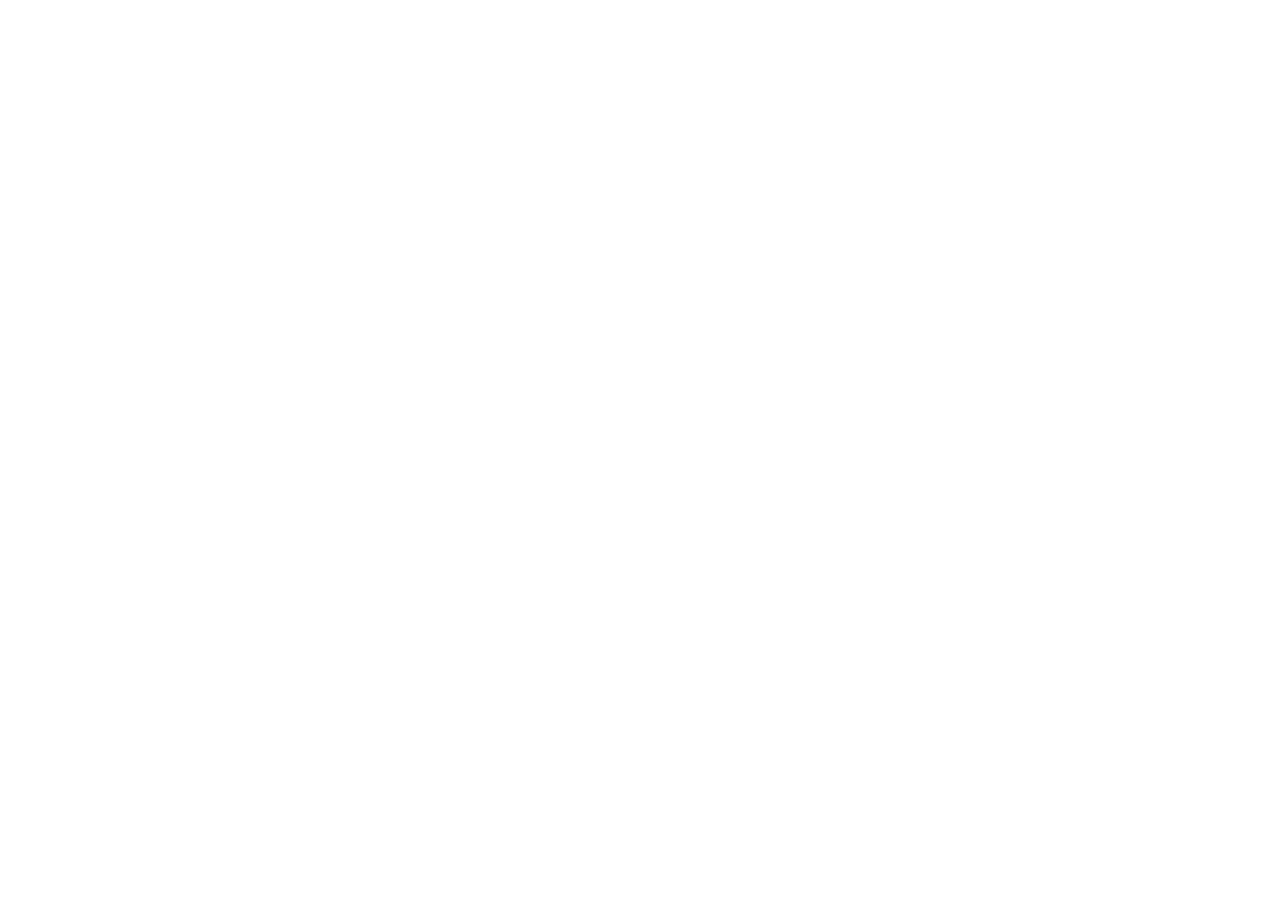
==== Calculator/index.html @ aad3bbda "Create index.html" ====
<!DOCTYPE html>
<html>
<head>
    <!--LINKING CSS FILE-->
    <link rel="stylesheet" type="text/css" href="calc.css">
    <!-- INCLUDING JAVASCRIPT FILE-->
    <script src="https://cdnjs.cloudflare.com/ajax/libs/jquery/2.1.4/jquery.min.js"></script>
    <script src="calc.js">
        < /head> < body >
            < div id = "calculator" >
            < form name = "Calculator" >
            < div id = "output" >
            < input name = "display"
        placeholder = "0"
        class = "result" >
            < /div> < div id = "keys" >
            < div id = "row1" >
            < input type = "button"
        value = "7"
        onClick = "document.Calculator.display.value+= '7'" >
            < input type = "button"
        value = "8"
        onClick = "document.Calculator.display.value+= '8'" >
            < input type = "button"
        value = "9"
        onClick = "document.Calculator.display.value+= '9'" >
            < input type = "button"
        value = "+"
        onClick = "btnadd()" >
            < /div> < div id = "row2" >
            < input type = "button"
        value = "4"
        onClick = "document.Calculator.display.value+= '4'" >
            < input type = "button"
        value = "5"
        onClick = "document.Calculator.display.value+= '5'" >
            < input type = "button"
        value = "6"
        onClick = "document.Calculator.display.value+= '6'" >
            < input type = "button"
        value = "-"
        onClick = "btnsub()" >
            < /div> < div id = "row3" >
            < input type = "button"
        value = "1"
        onClick = "document.Calculator.display.value+= '1'" >
            < input type = "button"
        value = "2"
        onClick = "document.Calculator.display.value+= '2'" >
            < input type = "button"
        value = "3"
        onClick = "document.Calculator.display.value+= '3'" >
            < input type = "button"
        value = "/"
        onClick = "btndiv()" >
            < /div> < div id = "row4" >
            < input type = "button"
        value = "0"
        onClick = "document.Calculator.display.value+= '0'" >
            < input type = "button"
        value = "%"
        onClick = "btnmod()" >
            < input type = "button"
        value = "."
        onClick = "btndeci()" >
            < input type = "button"
        value = "*"
        onClick = "btnmulty()" >
            < /div> < div id = "row5" >
            < input type = "button"
        value = "="
        onClick = "document.Calculator.display.value = eval( document.Calculator.display.value)" >
            < input type = "button"
        id = "key"
        value = "AC"
        onClick = "btnclear()" >
            < /div> < /div> < /form> < /div>
    </script>
    </body>

</html>
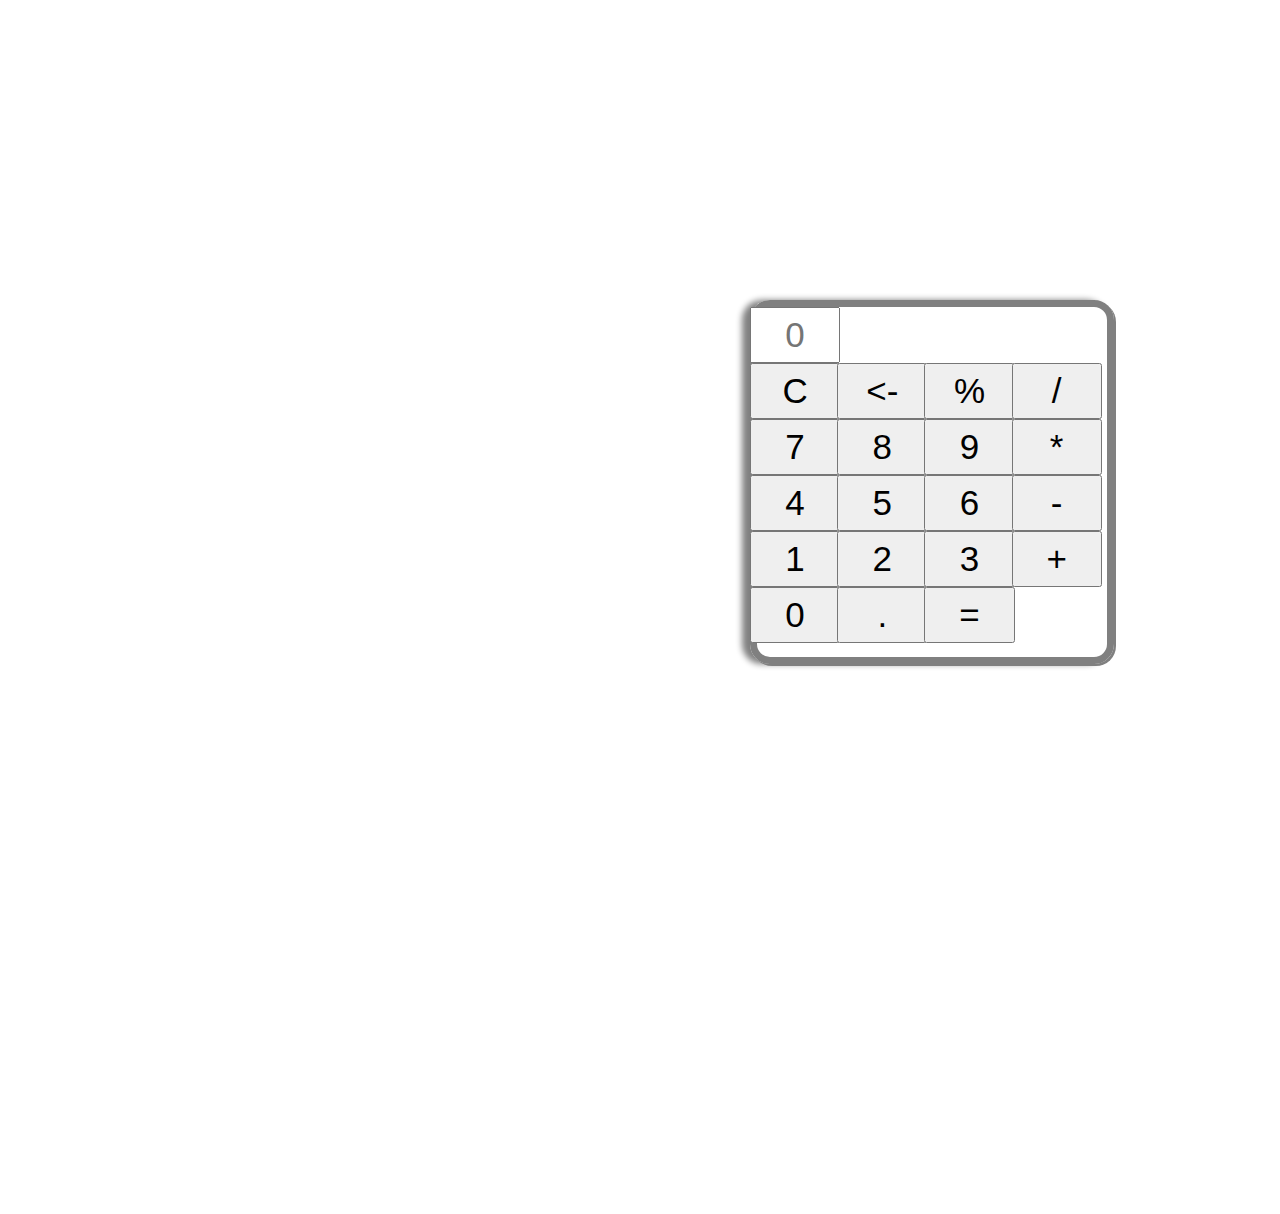
==== commit 2a503298: "Update index.html" ====
--- a/Calculator/index.html
+++ b/Calculator/index.html
@@ -1,81 +1,34 @@
-<!DOCTYPE html>
 <html>
-<head>
-    <!--LINKING CSS FILE-->
+    <head>
+        <!--LINKING CSS FILE-->
     <link rel="stylesheet" type="text/css" href="calc.css">
-    <!-- INCLUDING JAVASCRIPT FILE-->
-    <script src="https://cdnjs.cloudflare.com/ajax/libs/jquery/2.1.4/jquery.min.js"></script>
-    <script src="calc.js">
-        < /head> < body >
-            < div id = "calculator" >
-            < form name = "Calculator" >
-            < div id = "output" >
-            < input name = "display"
-        placeholder = "0"
-        class = "result" >
-            < /div> < div id = "keys" >
-            < div id = "row1" >
-            < input type = "button"
-        value = "7"
-        onClick = "document.Calculator.display.value+= '7'" >
-            < input type = "button"
-        value = "8"
-        onClick = "document.Calculator.display.value+= '8'" >
-            < input type = "button"
-        value = "9"
-        onClick = "document.Calculator.display.value+= '9'" >
-            < input type = "button"
-        value = "+"
-        onClick = "btnadd()" >
-            < /div> < div id = "row2" >
-            < input type = "button"
-        value = "4"
-        onClick = "document.Calculator.display.value+= '4'" >
-            < input type = "button"
-        value = "5"
-        onClick = "document.Calculator.display.value+= '5'" >
-            < input type = "button"
-        value = "6"
-        onClick = "document.Calculator.display.value+= '6'" >
-            < input type = "button"
-        value = "-"
-        onClick = "btnsub()" >
-            < /div> < div id = "row3" >
-            < input type = "button"
-        value = "1"
-        onClick = "document.Calculator.display.value+= '1'" >
-            < input type = "button"
-        value = "2"
-        onClick = "document.Calculator.display.value+= '2'" >
-            < input type = "button"
-        value = "3"
-        onClick = "document.Calculator.display.value+= '3'" >
-            < input type = "button"
-        value = "/"
-        onClick = "btndiv()" >
-            < /div> < div id = "row4" >
-            < input type = "button"
-        value = "0"
-        onClick = "document.Calculator.display.value+= '0'" >
-            < input type = "button"
-        value = "%"
-        onClick = "btnmod()" >
-            < input type = "button"
-        value = "."
-        onClick = "btndeci()" >
-            < input type = "button"
-        value = "*"
-        onClick = "btnmulty()" >
-            < /div> < div id = "row5" >
-            < input type = "button"
-        value = "="
-        onClick = "document.Calculator.display.value = eval( document.Calculator.display.value)" >
-            < input type = "button"
-        id = "key"
-        value = "AC"
-        onClick = "btnclear()" >
-            < /div> < /div> < /form> < /div>
-    </script>
+    </head>
+<body>   
+<form name="Calculator" class="calculator">
+	<input name="display" id="screen" class="screen" placeholder="0"/>
+	<div class="buttons">
+    <input type="button" id="clear" value="C" onClick="btnclear()">
+    <input type="button" id="backspace" value="<-" onClick="backspace()">
+    <input type="button" id="sign" value="%" onClick="btnmod()">
+    <input type="button" id="divide" value="/" onClick="btndiv()">
+    <input type="button" class="digit" value="7" onClick = "document.Calculator.display.value+= '7'">
+    <input type="button" class="digit" value="8" onClick = "document.Calculator.display.value+= '8'">
+    <input type="button" class="digit" value="9" onClick = "document.Calculator.display.value+= '9'">
+    <input type="button" id="multiply" value="*" onClick="btnmulty()">
+    <input type="button" class="digit" value="4" onClick = "document.Calculator.display.value+= '4'">
+    <input type="button" class="digit" value="5" onClick = "document.Calculator.display.value+= '5'">
+    <input type="button" class="digit" value="6" onClick = "document.Calculator.display.value+= '6'">
+    <input type="button" id="minus" value="-" onClick="btnsub()">
+    <input type="button" class="digit" value="1" onClick = "document.Calculator.display.value+= '1'">
+    <input type="button" class="digit" value="2" onClick = "document.Calculator.display.value+= '2'">
+    <input type="button" class="digit" value="3" onClick = "document.Calculator.display.value+= '3'">
+    <input type="button" id="plus" value="+" onClick="btnadd()">
+    <input type="button" class="digit" value="0" onClick = "document.Calculator.display.value+= '0'">
+    <input type="button" class="digit" value="." onClick="btndeci">
+    <input type="button" id="equal" value="=" onClick = "document.Calculator.display.value = eval( document.Calculator.display.value)">
+    </div>
+	</form>
+     <script src="https://cdnjs.cloudflare.com/ajax/libs/jquery/2.1.4/jquery.min.js"></script>
+	 <script src="calc.js"></script>
     </body>
-
 </html>
--- a/Calculator/calc.css
+++ b/Calculator/calc.css
@@ -0,0 +1,30 @@
+body {
+    box-shadow: 2px 2px grey, -0.5em 0 0.4em gray;
+    border: 7px solid gray;
+    width: 350px;
+    height: 350px;
+    border-radius: 20px;
+    margin:300 750 550 750;
+}
+#calculator {
+    margin-left: 5px;
+}
+.result {
+  width: 352px;
+  height: 70px;
+  text-align:right;
+  font-size: 40px;
+}
+#keys {
+    margin: 0;
+}
+input {
+    font-size: 35px;
+    width: 90.2px;
+    height: 56px;
+    margin-left: -7px; 
+    text-align: center;
+}
+#row5 input {
+    width: 177.5px;
+}
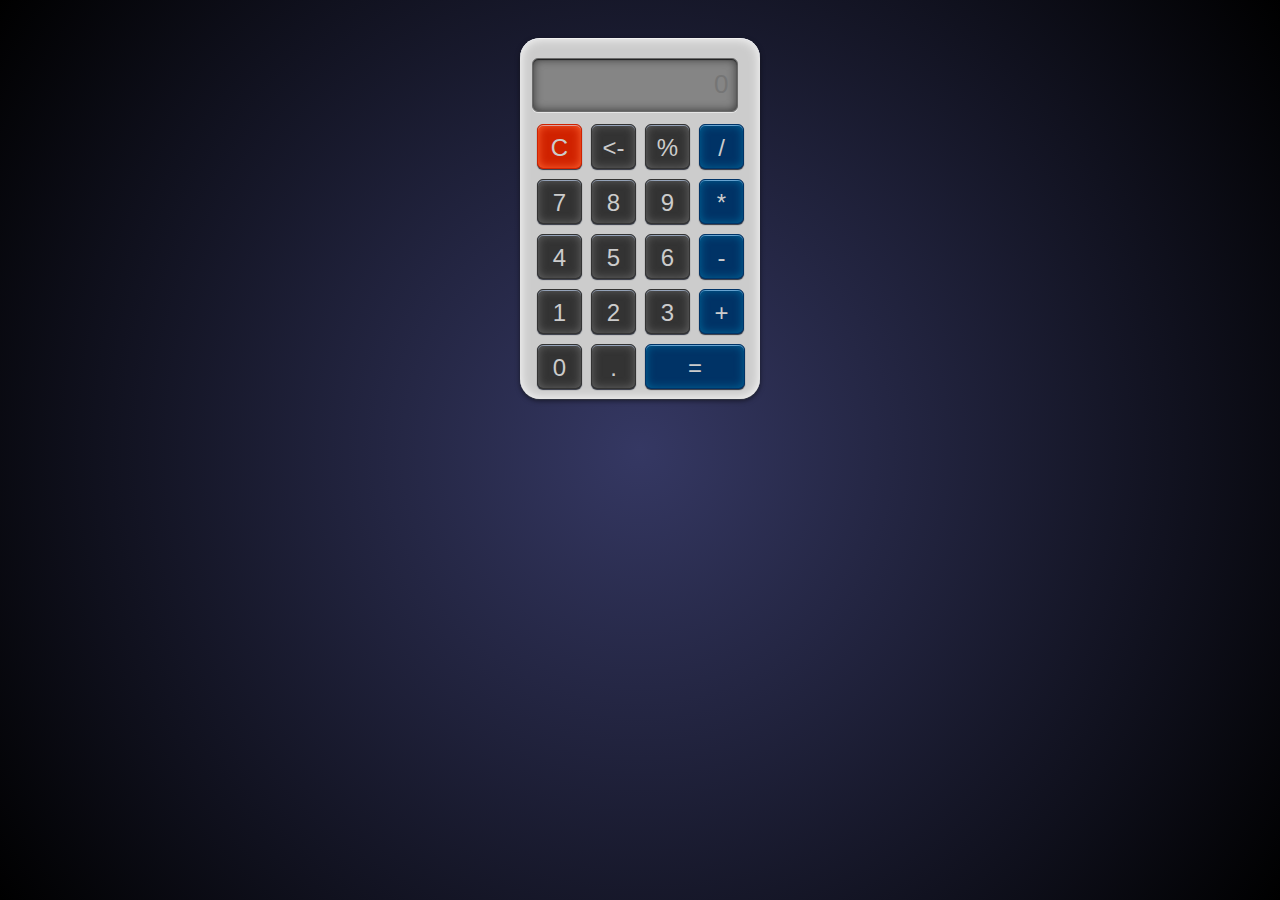
==== commit aa27d15e: "Update index.html" ====
--- a/Calculator/index.html
+++ b/Calculator/index.html
@@ -24,7 +24,7 @@
     <input type="button" class="digit" value="3" onClick = "document.Calculator.display.value+= '3'">
     <input type="button" id="plus" value="+" onClick="btnadd()">
     <input type="button" class="digit" value="0" onClick = "document.Calculator.display.value+= '0'">
-    <input type="button" class="digit" value="." onClick="btndeci">
+    <input type="button" class="digit" value="." onClick="document.Calculator.display.value+= '.'">
     <input type="button" id="equal" value="=" onClick = "document.Calculator.display.value = eval( document.Calculator.display.value)">
     </div>
 	</form>
--- a/Calculator/calc.css
+++ b/Calculator/calc.css
@@ -1,30 +1,128 @@
+@charset "utf-8";
+
 body {
-    box-shadow: 2px 2px grey, -0.5em 0 0.4em gray;
-    border: 7px solid gray;
-    width: 350px;
-    height: 350px;
-    border-radius: 20px;
-    margin:300 750 550 750;
+	background-image: -moz-radial-gradient(center, circle closest-corner, #353863 0%, #000 100%);
+	background-image: -o-radial-gradient(center, circle closest-corner, #353863 0%, #000 100%);
+	background-image: -webkit-radial-gradient(center, circle closest-corner, #353863 0%, #000 100%);
+	-webkit-user-select:none;
+	-moz-user-select:none;
+	-ms-user-select:none;
+	-o-user-select:none;
+	user-select:none;
 }
-#calculator {
-    margin-left: 5px;
+.calculator{
+	width:240px;
+	height:auto;
+	margin:3% auto;
+	background:#ccc;
+	border-radius:20px;
+	-moz-box-shadow:inset 0 0 12px #FFF,
+	inset 0px 1px #E6E6E6, 0 1px 1px #323643,
+	inset 0px 1px #7b839b, 0 2px 5px rgba(0,0,0,.5);
+	-webkit-box-shadow:inset 0 0 12px #FFF,
+	inset 0px 1px #E6E6E6, 0 1px 1px #323643,
+	inset 0px 1px #7b839b, 0 2px 5px rgba(0,0,0,.5);
+	box-shadow:inset 0 0 12px #FFF,
+	inset 0px 1px #E6E6E6, 0 1px 1px #323643,
+	inset 0px 1px #7b839b, 0 2px 5px rgba(0,0,0,.5);
 }
-.result {
-  width: 352px;
-  height: 70px;
-  text-align:right;
-  font-size: 40px;
+.screen{
+	width:86%;
+	height:54px;
+	margin:20px 0px 0px 12px;
+	padding-right:9px;
+	background:#858585;
+	text-align:right;
+	border-radius:6px;
+	border:1px solid #6B6B6B;
+	font-size:26px;
+	font:"Trebuchet MS", Arial, Helvetica, sans-serif;
+	-moz-box-shadow:inset 0 0 10px #333,
+	inset 0 1px 1px #0A0B0D, 0px 1px #E6E6E6;
+	-webkit-box-shadow:inset 0 0 10px #333,
+	inset 0 1px 1px #0A0B0D, 0px 1px #E6E6E6;
+	box-shadow:inset 0 0 10px #333,
+	inset 0 1px 1px #0A0B0D, 0px 1px #E6E6E6;
 }
-#keys {
-    margin: 0;
+.screen:focus{
+	outline:none;
 }
-input {
-    font-size: 35px;
-    width: 90.2px;
-    height: 56px;
-    margin-left: -7px; 
-    text-align: center;
+.buttons{
+	width:220px;
+	margin:12px;
 }
-#row5 input {
-    width: 177.5px;
+.buttons input{
+	width:45px;
+	height:45px;
+	padding:0;
+	margin:0px 0px 10px 5px;
+	border:1px solid #333;
+	border-radius:6px;
+	color:#CCC;
+	font:24px "Trebuchet MS", Arial, Helvetica, sans-serif;
+	line-height: 45px;
+	-moz-box-shadow:inset 0 0 10px #666,
+	inset 0px 1px #BCD6FF, 0 1px 1px #323643;
+	-webkit-box-shadow:inset 0 0 10px #666,
+	inset 0px 1px #BCD6FF, 0 1px 1px #323643;
+	box-shadow:inset 0 0 10px #666,
+	inset 0px 1px #BCD6FF, 0 1px 1px #323643;
+	background:#333;
 }
+.buttons input:active {
+	color:#FFF;
+	border:1px solid #333;
+	-moz-box-shadow:inset 0 1px 1px #0A0B0D, 0px 1px #E6E6E6;
+	-webkit-box-shadow:inset 0 1px 1px #000, 0px 1px #E6E6E6;
+	box-shadow:inset 0 1px 1px #000, 0px 1px #E6E6E6;
+}
+#clear{
+	background-color:#d02200;
+	border:1px solid #d02200;
+	-moz-box-shadow:inset 0 0 10px #F63,
+	inset 0px 1px #BCD6FF, 0 1px 1px #323643;
+	-webkit-box-shadow:inset 0 0 10px #F63,
+	inset 0px 1px #BCD6FF, 0 1px 1px #323643;
+	box-shadow:inset 0 0 10px #F63,
+	inset 0px 1px #BCD6FF, 0 1px 1px #323643;
+
+}
+#clear:active{
+	border:1px solid #d02200;
+	-moz-box-shadow:inset 0 1px 1px #0A0B0D, 0px 1px #E6E6E6;
+	-webkit-box-shadow:inset 0 1px 1px #0A0B0D, 0px 1px #E6E6E6;
+	box-shadow:inset 0 1px 1px #0A0B0D, 0px 1px #E6E6E6;
+}
+#equal{
+	width:100px;
+	background-color: #036;
+	border:1px solid #036;
+	-moz-box-shadow:inset 0 0 10px #069,
+	inset 0px 1px #BCD6FF, 0 1px 1px #323643;
+	-webkit-box-shadow:inset 0 0 10px #069,
+	inset 0px 1px #BCD6FF, 0 1px 1px #323643;
+	box-shadow:inset 0 0 10px #069,
+	inset 0px 1px #BCD6FF, 0 1px 1px #323643;
+}
+#equal:active{
+	border:1px solid #039;
+	-moz-box-shadow:inset 0 1px 1px #0A0B0D, 0px 1px #E6E6E6;
+	-webkit-box-shadow:inset 0 1px 1px #0A0B0D, 0px 1px #E6E6E6;
+	box-shadow:inset 0 1px 1px #0A0B0D, 0px 1px #E6E6E6;
+}
+#minus, #plus, #divide, #multiply{
+	background-color: #036;
+	border:1px solid #036;
+	-moz-box-shadow:inset 0 0 10px #069,
+	inset 0px 1px #BCD6FF, 0 1px 1px #323643;
+	-webkit-box-shadow:inset 0 0 10px #069,
+	inset 0px 1px #BCD6FF, 0 1px 1px #323643;
+	box-shadow:inset 0 0 10px #069,
+	inset 0px 1px #BCD6FF, 0 1px 1px #323643;
+}
+#minus:active, #plus:active, #divide:active, #multiply:active{
+	border:1px solid #039;
+	-moz-box-shadow:inset 0 1px 1px #0A0B0D, 0px 1px #E6E6E6;
+	-webkit-box-shadow:inset 0 1px 1px #0A0B0D, 0px 1px #E6E6E6;
+	box-shadow:inset 0 1px 1px #0A0B0D, 0px 1px #E6E6E6;
+}
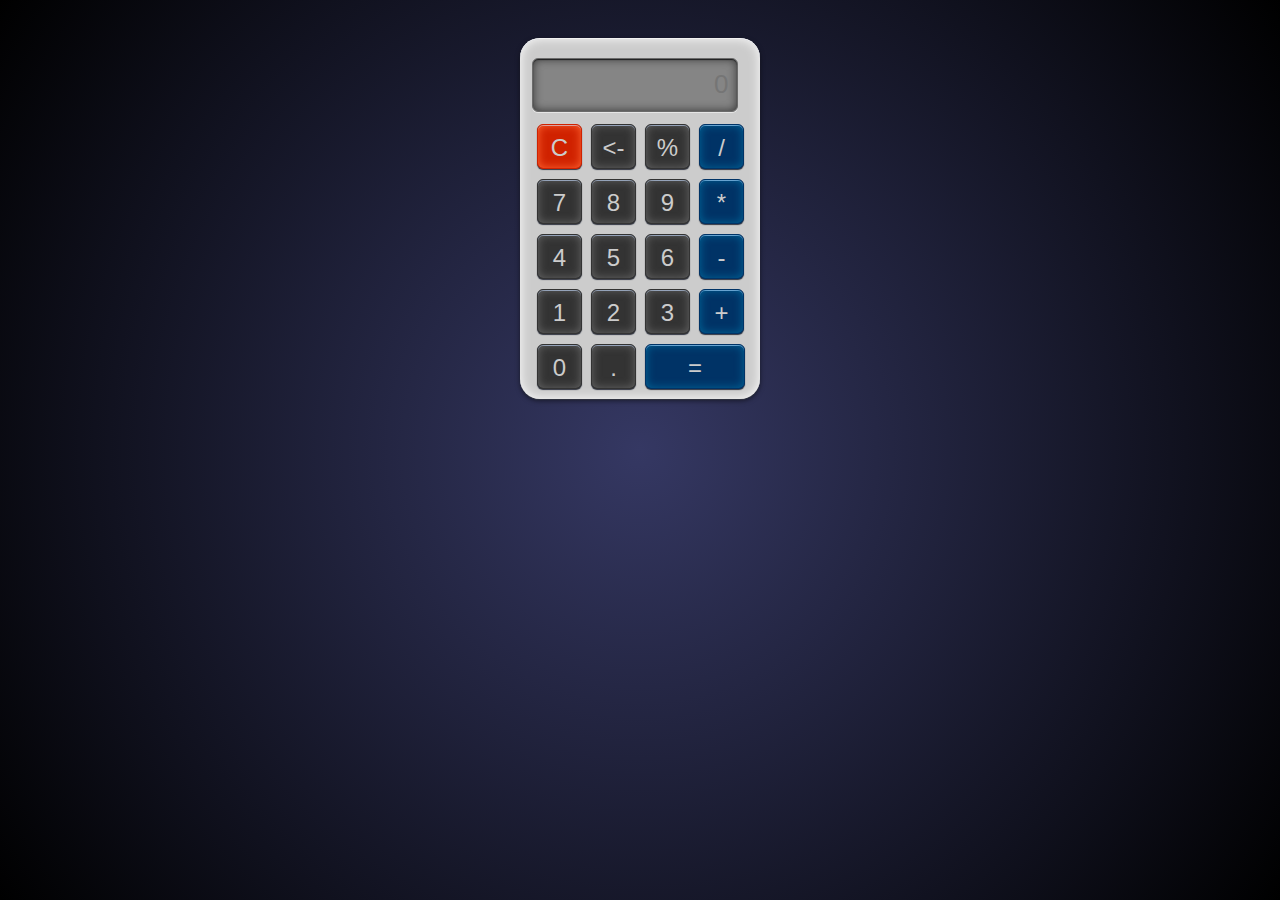
==== commit a63e4383: "Update index.html" ====
--- a/Calculator/index.html
+++ b/Calculator/index.html
@@ -11,20 +11,20 @@
     <input type="button" id="backspace" value="<-" onClick="backspace()">
     <input type="button" id="sign" value="%" onClick="btnmod()">
     <input type="button" id="divide" value="/" onClick="btndiv()">
-    <input type="button" class="digit" value="7" onClick = "document.Calculator.display.value+= '7'">
-    <input type="button" class="digit" value="8" onClick = "document.Calculator.display.value+= '8'">
-    <input type="button" class="digit" value="9" onClick = "document.Calculator.display.value+= '9'">
-    <input type="button" id="multiply" value="*" onClick="btnmulty()">
-    <input type="button" class="digit" value="4" onClick = "document.Calculator.display.value+= '4'">
-    <input type="button" class="digit" value="5" onClick = "document.Calculator.display.value+= '5'">
-    <input type="button" class="digit" value="6" onClick = "document.Calculator.display.value+= '6'">
-    <input type="button" id="minus" value="-" onClick="btnsub()">
-    <input type="button" class="digit" value="1" onClick = "document.Calculator.display.value+= '1'">
-    <input type="button" class="digit" value="2" onClick = "document.Calculator.display.value+= '2'">
-    <input type="button" class="digit" value="3" onClick = "document.Calculator.display.value+= '3'">
-    <input type="button" id="plus" value="+" onClick="btnadd()">
-    <input type="button" class="digit" value="0" onClick = "document.Calculator.display.value+= '0'">
-    <input type="button" class="digit" value="." onClick="document.Calculator.display.value+= '.'">
+    <input type="button" class="digit" id="d" value="7" onClick = "document.Calculator.display.value+= '7'">
+    <input type="button" class="digit" id="d" value="8" onClick = "document.Calculator.display.value+= '8'">
+    <input type="button" class="digit" id="d" value="9" onClick = "document.Calculator.display.value+= '9'">
+    <input type="button" id="multiply" id="d" value="*" onClick="btnmulty()">
+    <input type="button" class="digit" id="d" value="4" onClick = "document.Calculator.display.value+= '4'">
+    <input type="button" class="digit" id="d" value="5" onClick = "document.Calculator.display.value+= '5'">
+    <input type="button" class="digit" id="d" value="6" onClick = "document.Calculator.display.value+= '6'">
+    <input type="button" id="minus" id="d" value="-" onClick="btnsub()">
+    <input type="button" class="digit" id="d" value="1" onClick = "document.Calculator.display.value+= '1'">
+    <input type="button" class="digit" id="d" value="2" onClick = "document.Calculator.display.value+= '2'">
+    <input type="button" class="digit" id="d" value="3" onClick = "document.Calculator.display.value+= '3'">
+    <input type="button" id="plus" id="d" value="+" onClick="btnadd()">
+    <input type="button" class="digit" id="d" value="0" onClick = "document.Calculator.display.value+= '0'">
+    <input type="button" class="digit" id="d" value="." onClick="document.Calculator.display.value+= '.'">
     <input type="button" id="equal" value="=" onClick = "document.Calculator.display.value = eval( document.Calculator.display.value)">
     </div>
 	</form>
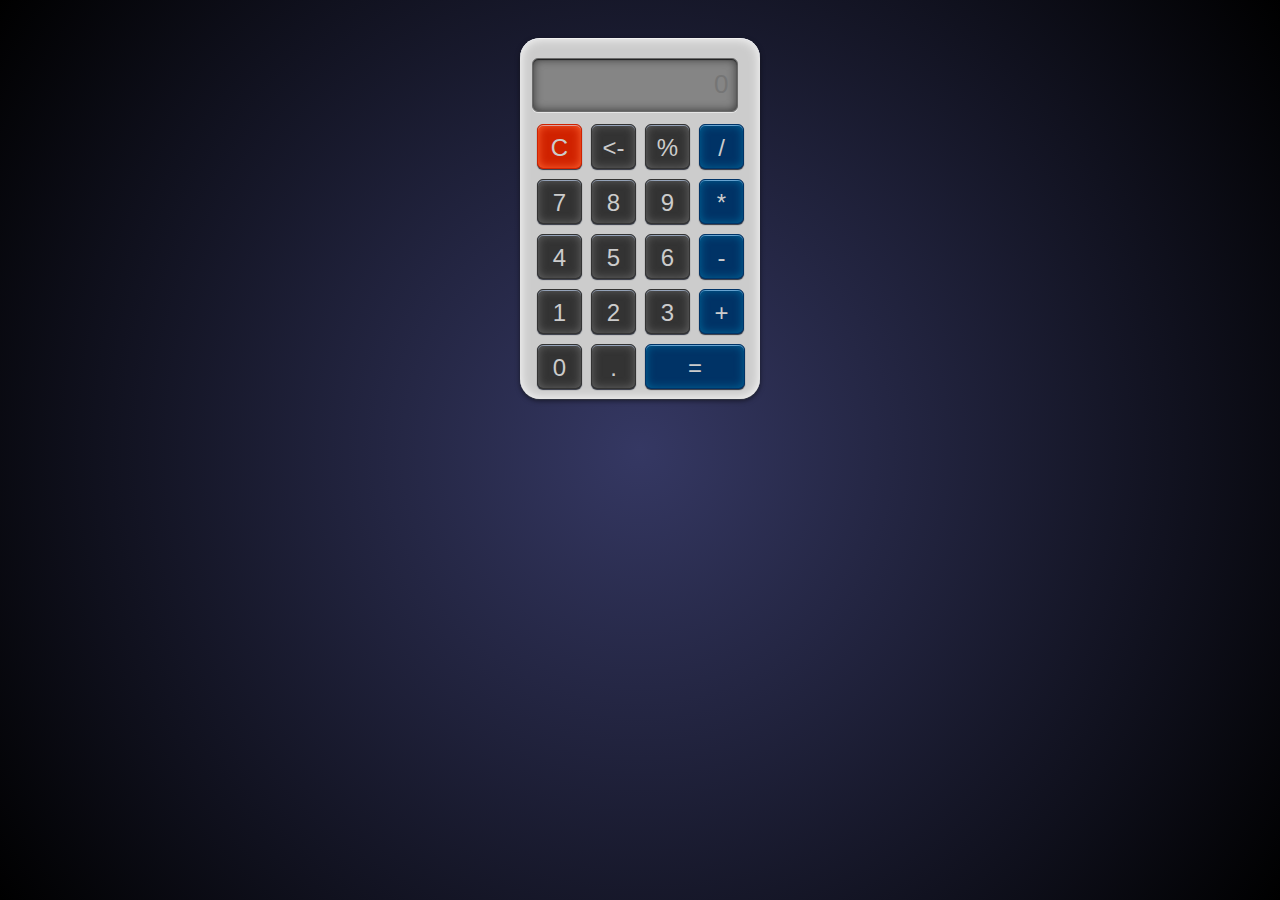
==== commit f8889ef8: "Update index.html" ====
--- a/Calculator/index.html
+++ b/Calculator/index.html
@@ -8,23 +8,23 @@
 	<input name="display" id="screen" class="screen" placeholder="0"/>
 	<div class="buttons">
     <input type="button" id="clear" value="C" onClick="btnclear()">
-    <input type="button" id="backspace" value="<-" onClick="backspace()">
+    <input type="button" id="backspace" value="<-" onclick="backspace()">
     <input type="button" id="sign" value="%" onClick="btnmod()">
     <input type="button" id="divide" value="/" onClick="btndiv()">
-    <input type="button" class="digit" id="d" value="7" onClick = "document.Calculator.display.value+= '7'">
-    <input type="button" class="digit" id="d" value="8" onClick = "document.Calculator.display.value+= '8'">
-    <input type="button" class="digit" id="d" value="9" onClick = "document.Calculator.display.value+= '9'">
-    <input type="button" id="multiply" id="d" value="*" onClick="btnmulty()">
-    <input type="button" class="digit" id="d" value="4" onClick = "document.Calculator.display.value+= '4'">
-    <input type="button" class="digit" id="d" value="5" onClick = "document.Calculator.display.value+= '5'">
-    <input type="button" class="digit" id="d" value="6" onClick = "document.Calculator.display.value+= '6'">
-    <input type="button" id="minus" id="d" value="-" onClick="btnsub()">
-    <input type="button" class="digit" id="d" value="1" onClick = "document.Calculator.display.value+= '1'">
-    <input type="button" class="digit" id="d" value="2" onClick = "document.Calculator.display.value+= '2'">
-    <input type="button" class="digit" id="d" value="3" onClick = "document.Calculator.display.value+= '3'">
-    <input type="button" id="plus" id="d" value="+" onClick="btnadd()">
-    <input type="button" class="digit" id="d" value="0" onClick = "document.Calculator.display.value+= '0'">
-    <input type="button" class="digit" id="d" value="." onClick="document.Calculator.display.value+= '.'">
+    <input type="button" class="digit" value="7" onClick = "document.Calculator.display.value+= '7'">
+    <input type="button" class="digit" value="8" onClick = "document.Calculator.display.value+= '8'">
+    <input type="button" class="digit" value="9" onClick = "document.Calculator.display.value+= '9'">
+    <input type="button" id="multiply" value="*" onClick="btnmulty()">
+    <input type="button" class="digit" value="4" onClick = "document.Calculator.display.value+= '4'">
+    <input type="button" class="digit" value="5" onClick = "document.Calculator.display.value+= '5'">
+    <input type="button" class="digit" value="6" onClick = "document.Calculator.display.value+= '6'">
+    <input type="button" id="minus"  value="-" onClick="btnsub()">
+    <input type="button" class="digit"  value="1" onClick = "document.Calculator.display.value+= '1'">
+    <input type="button" class="digit" value="2" onClick = "document.Calculator.display.value+= '2'">
+    <input type="button" class="digit" value="3" onClick = "document.Calculator.display.value+= '3'">
+    <input type="button" id="plus"  value="+" onClick="btnadd()">
+    <input type="button" class="digit" value="0" onClick = "document.Calculator.display.value+= '0'">
+    <input type="button" class="digit"  value="." onClick="document.Calculator.display.value+= '.'">
     <input type="button" id="equal" value="=" onClick = "document.Calculator.display.value = eval( document.Calculator.display.value)">
     </div>
 	</form>
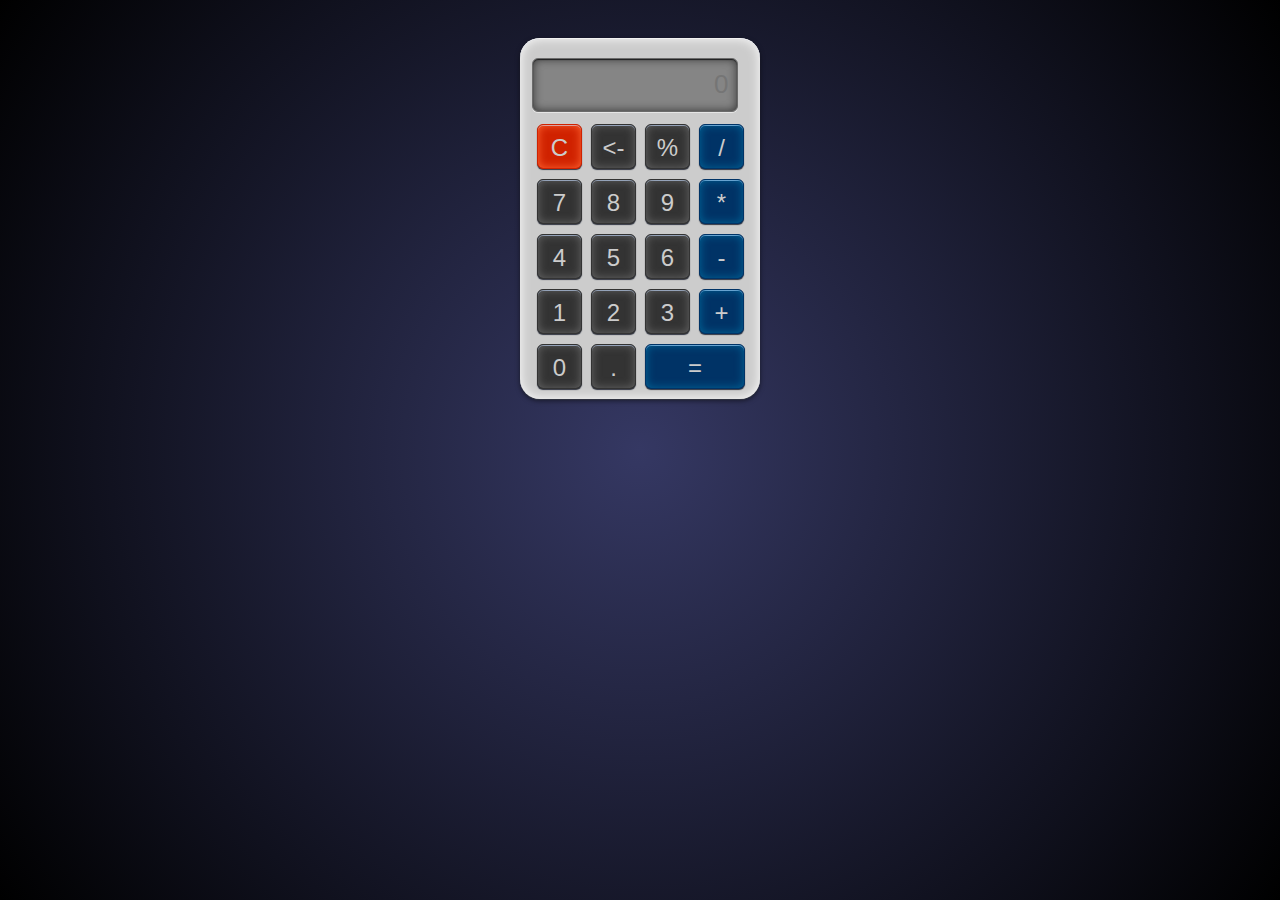
==== commit 592308a2: "Update index.html" ====
--- a/Calculator/index.html
+++ b/Calculator/index.html
@@ -8,7 +8,7 @@
 	<input name="display" id="screen" class="screen" placeholder="0"/>
 	<div class="buttons">
     <input type="button" id="clear" value="C" onClick="btnclear()">
-    <input type="button" id="backspace" value="<-" onclick="backspace()">
+    <input type="button" id="backspace" value="<-" onClick="bckspace()">
     <input type="button" id="sign" value="%" onClick="btnmod()">
     <input type="button" id="divide" value="/" onClick="btndiv()">
     <input type="button" class="digit" value="7" onClick = "document.Calculator.display.value+= '7'">
